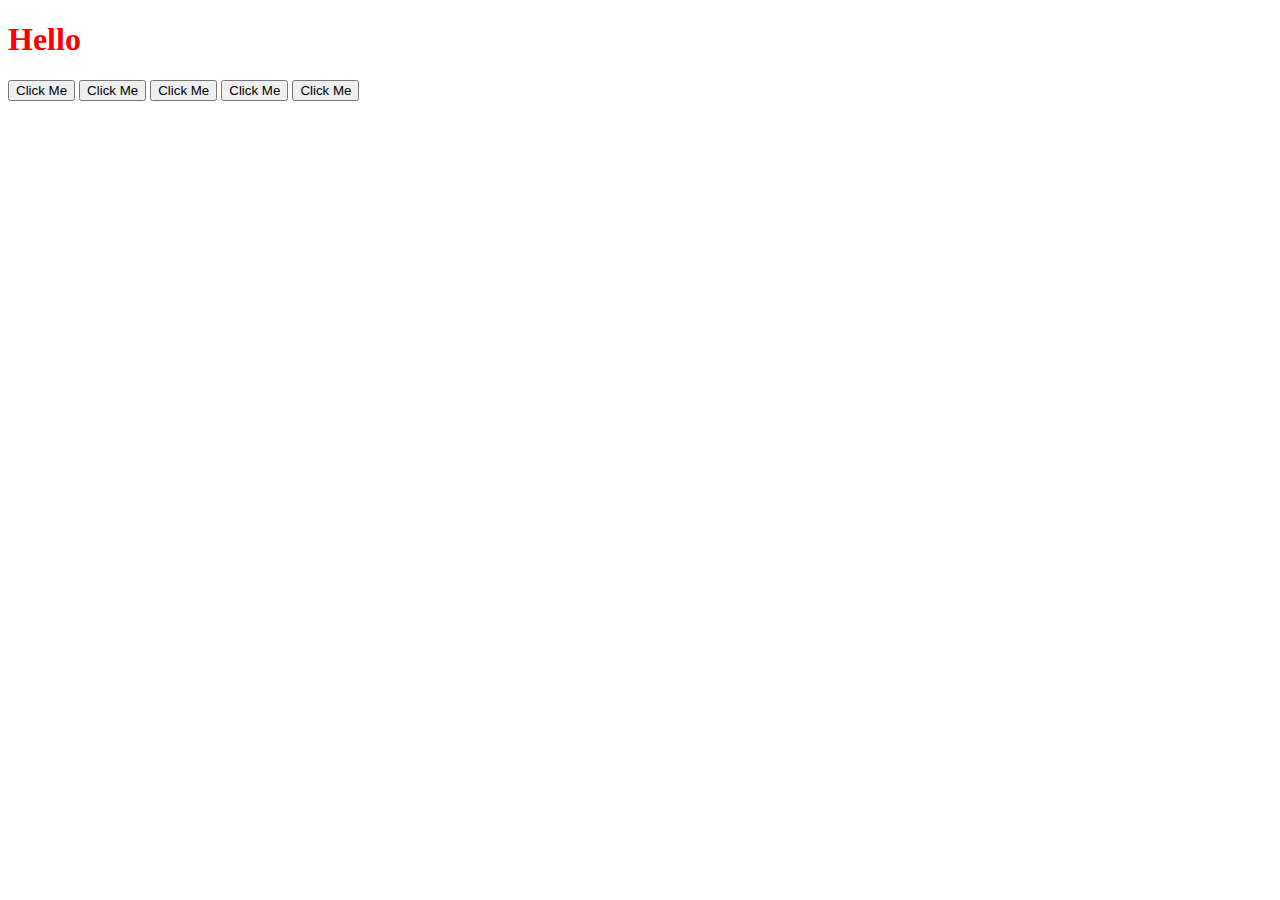
==== jquery/index.html @ 6da5eb2e "Add h1 and buttons, change color of h1" ====
<!DOCTYPE html>
<html lang="en">
<head>
    <meta charset="UTF-8">
    <meta name="viewport" content="width=device-width, initial-scale=1.0">
    <title>JQuery</title>
     <link rel="stylesheet" href="styles.css">
</head>
<body>
<h1>Hello</h1>
<button>Click Me</button>
<button>Click Me</button>
<button>Click Me</button>
<button>Click Me</button>
<button>Click Me</button>

<script src="https://ajax.googleapis.com/ajax/libs/jquery/3.7.1/jquery.min.js"></script>
<script src="index.js"></script>
</body>
</html>
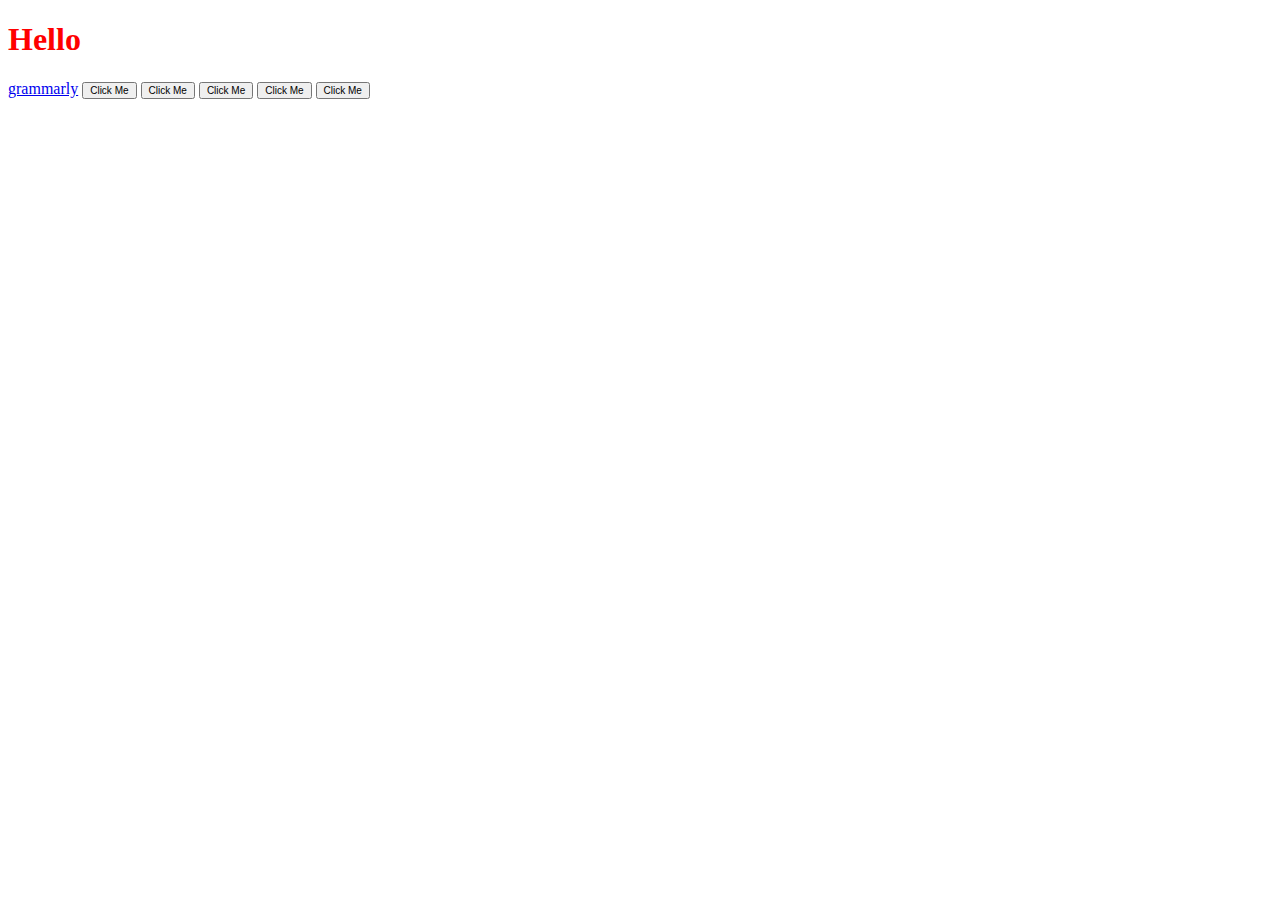
==== commit efde8c5b: "Add link to Grammarly and update button font size in index.html and index.js" ====
--- a/jquery/index.html
+++ b/jquery/index.html
@@ -8,6 +8,7 @@
 </head>
 <body>
 <h1>Hello</h1>
+<a href="whttps://app.grammarly.com/">grammarly</a>
 <button>Click Me</button>
 <button>Click Me</button>
 <button>Click Me</button>
